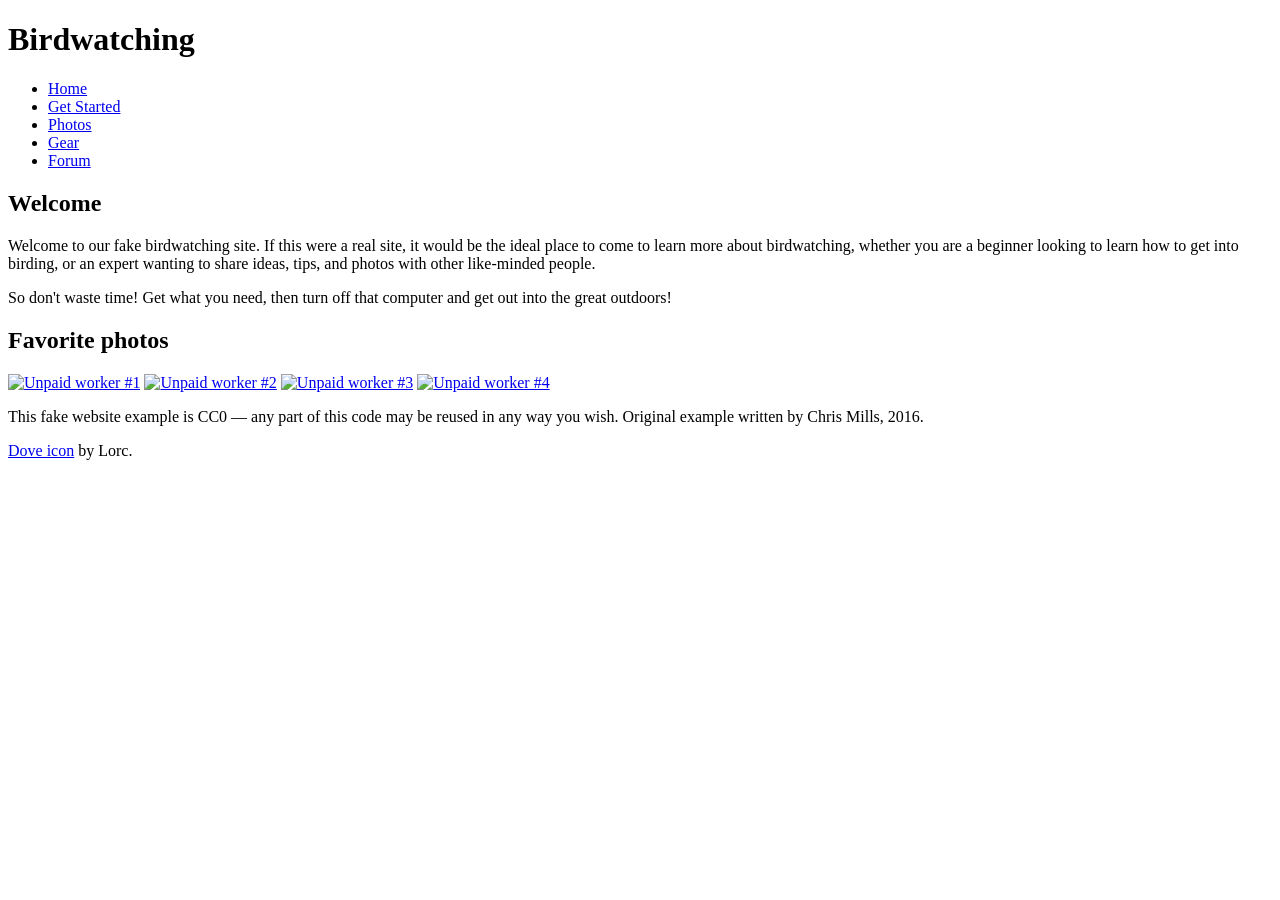
==== index.html @ 157a979b "bird website" ====
<!doctype html>
<html lang="en">
  <head>
    <meta charset="utf-8" />
    <title>Birdwatching</title>
    <link
      href="https://fonts.googleapis.com/css?family=Roboto+Condensed:300%7CCinzel+Decorative:700"
      rel="stylesheet" />
  </head>

  <body>
    <header>
    <h1><img src="dove.png" alt="" />Birdwatching</h1>
    
        <nav>
            <ul>
                <li><a href="#">Home</a></li>
                <li><a href="#">Get Started</a></li>
                <li><a href="#">Photos</a></li>
                <li><a href="#">Gear</a></li>
                <li><a href="#">Forum</a></li>
            </ul>
        </nav>
    </header>

    <main>
        <article>
            <h2>Welcome</h2>

            <p>
            Welcome to our fake birdwatching site. If this were a real site, it
            would be the ideal place to come to learn more about birdwatching,
            whether you are a beginner looking to learn how to get into birding, or
            an expert wanting to share ideas, tips, and photos with other
            like-minded people.
            </p>

            <p>
            So don't waste time! Get what you need, then turn off that computer and
            get out into the great outdoors!
            </p>
        </article>

        <aside>
            <h2>Favorite photos</h2>

            <a href="favorite-bird-1.jpg"><img src="favorite-bird-1_th.jpg" alt="Unpaid worker #1" /></a>
            <a href="favorite-bird-2.jpg"><img src="favorite-bird-2_th.jpg" alt="Unpaid worker #2" /></a>
            <a href="favorite-bird-3.jpg"><img src="favorite-bird-3_th.jpg" alt="Unpaid worker #3" /></a>
            <a href="favorite-bird-4.jpg"><img src="favorite-bird-4_th.jpg" alt="Unpaid worker #4" /></a>
        </aside>
    </main>

    <footer>
        <p>
        This fake website example is CC0 — any part of this code may be reused
        in any way you wish. Original example written by Chris Mills, 2016.
        </p>

        <p>
        <a href="http://game-icons.net/lorc/originals/dove.html">Dove icon</a>
        by Lorc.
        </p>
    </footer>
  </body>
</html>
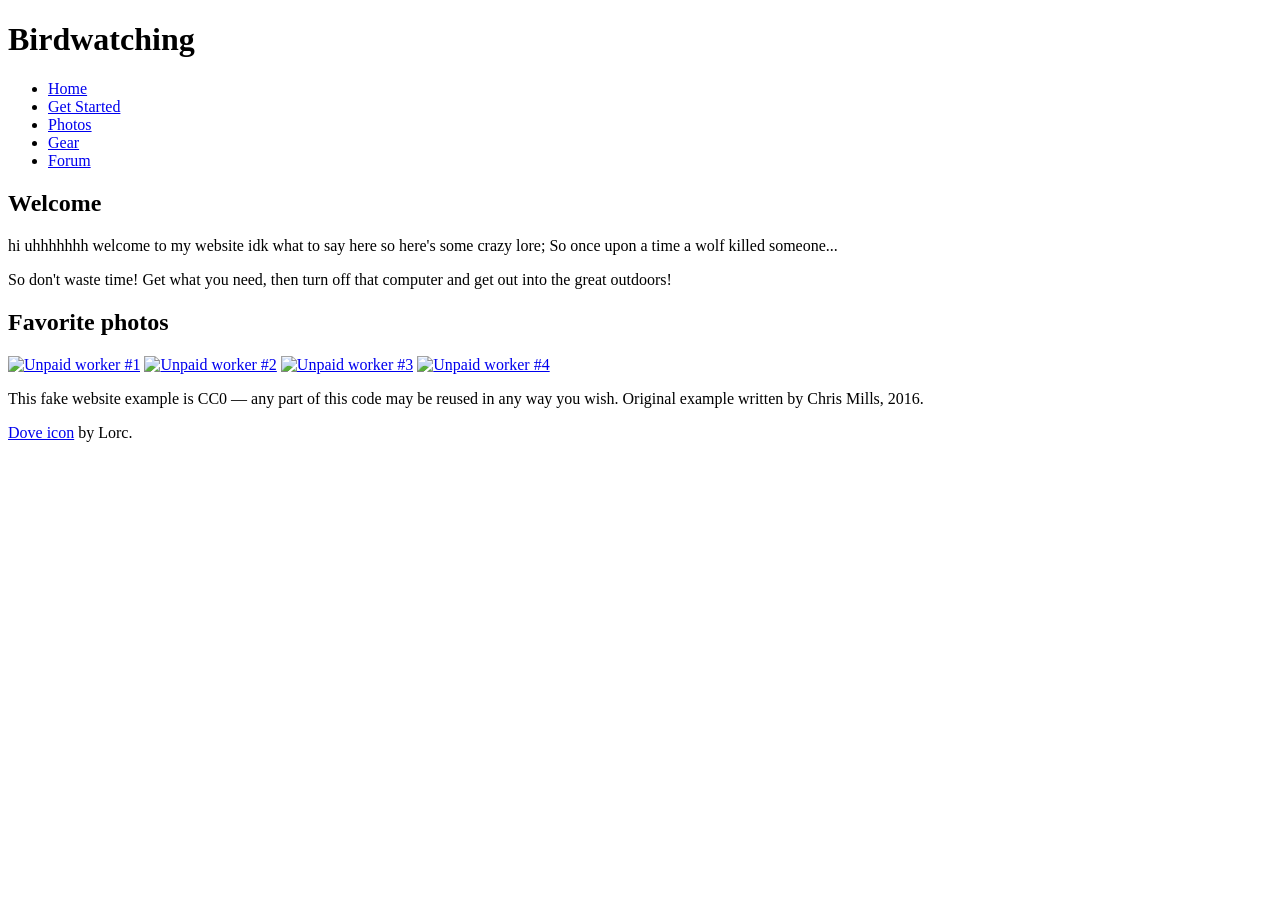
==== commit 3f8d156c: "changed smt" ====
--- a/index.html
+++ b/index.html
@@ -28,11 +28,7 @@
             <h2>Welcome</h2>
 
             <p>
-            Welcome to our fake birdwatching site. If this were a real site, it
-            would be the ideal place to come to learn more about birdwatching,
-            whether you are a beginner looking to learn how to get into birding, or
-            an expert wanting to share ideas, tips, and photos with other
-            like-minded people.
+            hi uhhhhhhh welcome to my website idk what to say here so here's some crazy lore; So once upon a time a wolf killed someone... 
             </p>
 
             <p>
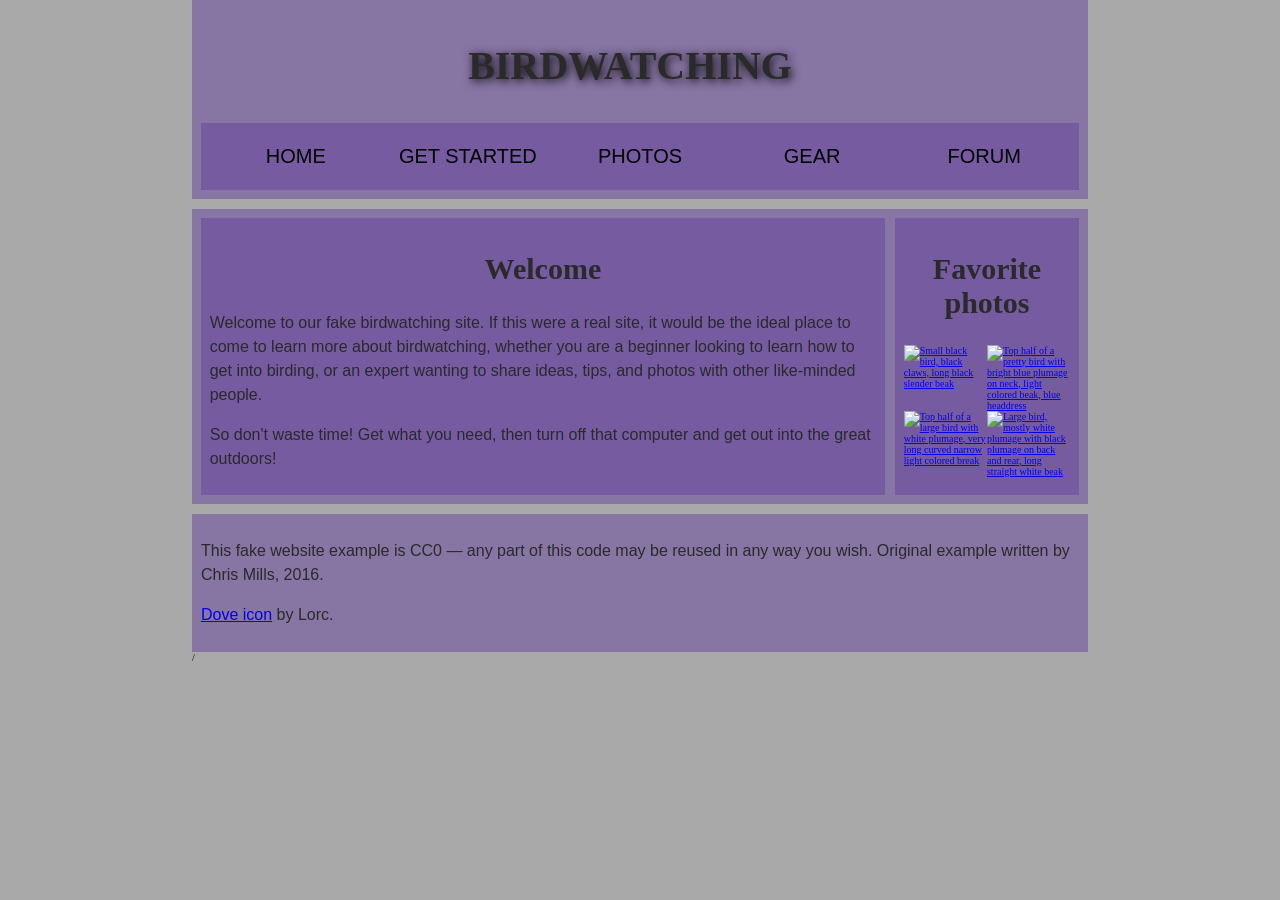
==== commit 32d4a0c6: "h" ====
--- a/index.html
+++ b/index.html
@@ -6,57 +6,87 @@
     <link
       href="https://fonts.googleapis.com/css?family=Roboto+Condensed:300%7CCinzel+Decorative:700"
       rel="stylesheet" />
+    <link href="style.css" rel="stylesheet" />
   </head>
 
   <body>
     <header>
-    <h1><img src="dove.png" alt="" />Birdwatching</h1>
-    
-        <nav>
-            <ul>
-                <li><a href="#">Home</a></li>
-                <li><a href="#">Get Started</a></li>
-                <li><a href="#">Photos</a></li>
-                <li><a href="#">Gear</a></li>
-                <li><a href="#">Forum</a></li>
-            </ul>
-        </nav>
+      <h1>
+        Birdwatching
+        <img
+          src="https://mdn.github.io/shared-assets/images/examples/learn/birds/dove.png"
+          alt="" />
+      </h1>
+
+      <nav>
+        <ul>
+          <li><a href="#">Home</a></li>
+          <li><a href="#">Get started</a></li>
+          <li><a href="#">Photos</a></li>
+          <li><a href="#">Gear</a></li>
+          <li><a href="#">Forum</a></li>
+        </ul>
+      </nav>
     </header>
 
     <main>
-        <article>
-            <h2>Welcome</h2>
+      <article>
+        <h2>Welcome</h2>
 
-            <p>
-            hi uhhhhhhh welcome to my website idk what to say here so here's some crazy lore; So once upon a time a wolf killed someone... 
-            </p>
+        <p>
+          Welcome to our fake birdwatching site. If this were a real site, it
+          would be the ideal place to come to learn more about birdwatching,
+          whether you are a beginner looking to learn how to get into birding,
+          or an expert wanting to share ideas, tips, and photos with other
+          like-minded people.
+        </p>
 
-            <p>
-            So don't waste time! Get what you need, then turn off that computer and
-            get out into the great outdoors!
-            </p>
-        </article>
+        <p>
+          So don't waste time! Get what you need, then turn off that computer
+          and get out into the great outdoors!
+        </p>
+      </article>
 
-        <aside>
-            <h2>Favorite photos</h2>
+      <aside>
+        <h2>Favorite photos</h2>
 
-            <a href="favorite-bird-1.jpg"><img src="favorite-bird-1_th.jpg" alt="Unpaid worker #1" /></a>
-            <a href="favorite-bird-2.jpg"><img src="favorite-bird-2_th.jpg" alt="Unpaid worker #2" /></a>
-            <a href="favorite-bird-3.jpg"><img src="favorite-bird-3_th.jpg" alt="Unpaid worker #3" /></a>
-            <a href="favorite-bird-4.jpg"><img src="favorite-bird-4_th.jpg" alt="Unpaid worker #4" /></a>
-        </aside>
+        <a
+          href="https://mdn.github.io/shared-assets/images/examples/learn/birds/favorite-bird-1.jpg">
+          <img
+            src="https://mdn.github.io/shared-assets/images/examples/learn/birds/favorite-bird-1_th.jpg"
+            alt="Small black bird, black claws, long black slender beak" />
+        </a>
+        <a
+          href="https://mdn.github.io/shared-assets/images/examples/learn/birds/favorite-bird-2.jpg">
+          <img
+            src="https://mdn.github.io/shared-assets/images/examples/learn/birds/favorite-bird-2_th.jpg"
+            alt="Top half of a pretty bird with bright blue plumage on neck, light colored beak, blue headdress" />
+        </a>
+        <a
+          href="https://mdn.github.io/shared-assets/images/examples/learn/birds/favorite-bird-3.jpg">
+          <img
+            src="https://mdn.github.io/shared-assets/images/examples/learn/birds/favorite-bird-3_th.jpg"
+            alt="Top half of a large bird with white plumage, very long curved narrow light colored break" />
+        </a>
+        <a
+          href="https://mdn.github.io/shared-assets/images/examples/learn/birds/favorite-bird-4.jpg">
+          <img
+            src="https://mdn.github.io/shared-assets/images/examples/learn/birds/favorite-bird-4_th.jpg"
+            alt="Large bird, mostly white plumage with black plumage on back and rear, long straight white beak" />
+        </a>
+      </aside>
     </main>
 
     <footer>
-        <p>
+      <p>
         This fake website example is CC0 — any part of this code may be reused
         in any way you wish. Original example written by Chris Mills, 2016.
-        </p>
+      </p>
 
-        <p>
+      <p>
         <a href="http://game-icons.net/lorc/originals/dove.html">Dove icon</a>
         by Lorc.
-        </p>
+      </p>
     </footer>
   </body>
-</html>+</html>/
--- a/style.css
+++ b/style.css
@@ -0,0 +1,128 @@
+/* || General setup */
+
+body {
+  margin: 0;
+}
+
+html {
+  font-size: 10px;
+  background-color: darkgrey;
+}
+
+body {
+  width: 70%;
+  min-width: 800px;
+  margin: 0 auto;
+}
+
+/* || typography */
+
+h1,
+h2 {
+  font-family: "Cinzel Decorative", cursive;
+  color: #2a2a2a;
+}
+
+p,
+li {
+  font-family: "Roboto Condensed", sans-serif;
+  color: #2a2a2a;
+}
+
+h1 {
+  font-size: 4rem;
+  text-align: center;
+  text-shadow: 2px 2px 10px black;
+}
+
+h2 {
+  font-size: 3rem;
+  text-align: center;
+}
+
+p,
+li {
+  font-size: 1.6rem;
+  line-height: 1.5;
+}
+
+/* || header layout */
+
+header {
+  margin-bottom: 10px;
+}
+
+main,
+header,
+nav,
+article,
+aside,
+footer,
+section {
+  background-color: #6642a080;
+  padding: 1%;
+}
+
+h1 {
+  text-transform: uppercase;
+  display: flex;
+  align-items: center;
+  justify-content: center;
+  gap: 20px;
+}
+
+header img {
+  height: 60px;
+}
+
+nav ul {
+  padding: 0;
+  list-style-type: none;
+  display: flex;
+}
+
+nav li {
+  text-align: center;
+  flex: 1;
+}
+
+nav a {
+  font-size: 2rem;
+  text-transform: uppercase;
+  text-decoration: none;
+  color: black;
+}
+
+nav a:hover,
+nav a:focus {
+  color: red;
+}
+
+/* || main layout */
+
+main {
+  display: flex;
+  gap: 10px;
+}
+
+article {
+  flex: 4;
+}
+
+aside {
+  flex: 1;
+}
+
+aside a {
+  display: block;
+  float: left;
+  width: 50%;
+}
+
+aside img {
+  max-width: 100%;
+}
+
+footer {
+  margin-top: 10px;
+}
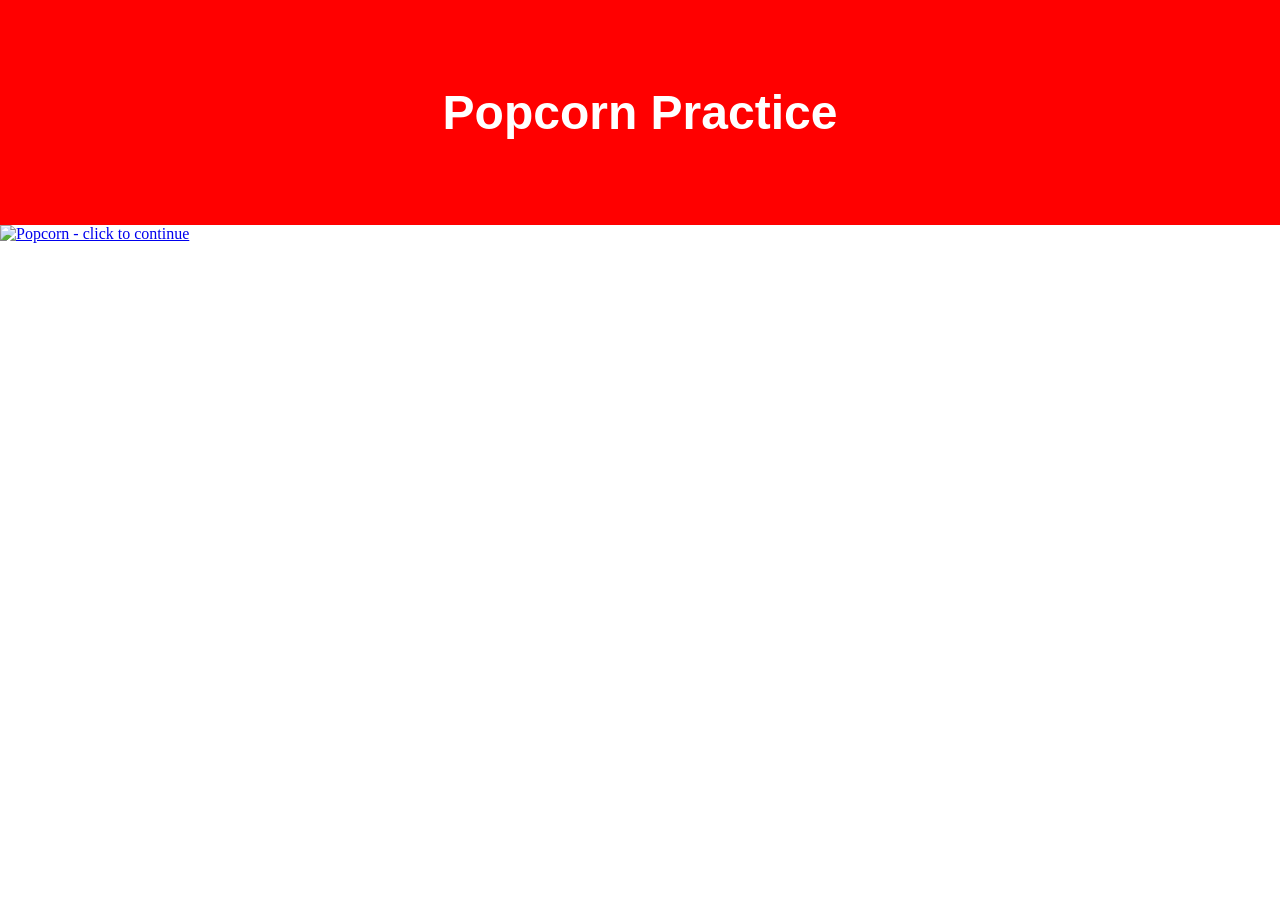
==== commit 02474d86: "NEW THING" ====
--- a/index.html
+++ b/index.html
@@ -2,91 +2,21 @@
 <html lang="en">
   <head>
     <meta charset="utf-8" />
-    <title>Birdwatching</title>
-    <link
-      href="https://fonts.googleapis.com/css?family=Roboto+Condensed:300%7CCinzel+Decorative:700"
-      rel="stylesheet" />
+    <title>Popcorn Practice</title>
     <link href="style.css" rel="stylesheet" />
   </head>
 
   <body>
     <header>
-      <h1>
-        Birdwatching
-        <img
-          src="https://mdn.github.io/shared-assets/images/examples/learn/birds/dove.png"
-          alt="" />
-      </h1>
-
-      <nav>
-        <ul>
-          <li><a href="#">Home</a></li>
-          <li><a href="#">Get started</a></li>
-          <li><a href="#">Photos</a></li>
-          <li><a href="#">Gear</a></li>
-          <li><a href="#">Forum</a></li>
-        </ul>
-      </nav>
+      <h1>Popcorn Practice</h1>
     </header>
 
     <main>
-      <article>
-        <h2>Welcome</h2>
-
-        <p>
-          Welcome to our fake birdwatching site. If this were a real site, it
-          would be the ideal place to come to learn more about birdwatching,
-          whether you are a beginner looking to learn how to get into birding,
-          or an expert wanting to share ideas, tips, and photos with other
-          like-minded people.
-        </p>
-
-        <p>
-          So don't waste time! Get what you need, then turn off that computer
-          and get out into the great outdoors!
-        </p>
-      </article>
-
-      <aside>
-        <h2>Favorite photos</h2>
-
-        <a
-          href="https://mdn.github.io/shared-assets/images/examples/learn/birds/favorite-bird-1.jpg">
-          <img
-            src="https://mdn.github.io/shared-assets/images/examples/learn/birds/favorite-bird-1_th.jpg"
-            alt="Small black bird, black claws, long black slender beak" />
-        </a>
-        <a
-          href="https://mdn.github.io/shared-assets/images/examples/learn/birds/favorite-bird-2.jpg">
-          <img
-            src="https://mdn.github.io/shared-assets/images/examples/learn/birds/favorite-bird-2_th.jpg"
-            alt="Top half of a pretty bird with bright blue plumage on neck, light colored beak, blue headdress" />
-        </a>
-        <a
-          href="https://mdn.github.io/shared-assets/images/examples/learn/birds/favorite-bird-3.jpg">
-          <img
-            src="https://mdn.github.io/shared-assets/images/examples/learn/birds/favorite-bird-3_th.jpg"
-            alt="Top half of a large bird with white plumage, very long curved narrow light colored break" />
-        </a>
-        <a
-          href="https://mdn.github.io/shared-assets/images/examples/learn/birds/favorite-bird-4.jpg">
-          <img
-            src="https://mdn.github.io/shared-assets/images/examples/learn/birds/favorite-bird-4_th.jpg"
-            alt="Large bird, mostly white plumage with black plumage on back and rear, long straight white beak" />
-        </a>
-      </aside>
+      <a href="page2.html">
+        <img
+          src="https://assets.pikiran-rakyat.com/crop/0x0:0x0/1200x675/photo/2024/09/26/4052876701.jpg"
+          alt="Popcorn - click to continue" />
+      </a>
     </main>
-
-    <footer>
-      <p>
-        This fake website example is CC0 — any part of this code may be reused
-        in any way you wish. Original example written by Chris Mills, 2016.
-      </p>
-
-      <p>
-        <a href="http://game-icons.net/lorc/originals/dove.html">Dove icon</a>
-        by Lorc.
-      </p>
-    </footer>
   </body>
-</html>/+</html>
--- a/style.css
+++ b/style.css
@@ -1,128 +1,155 @@
-/* || General setup */
+/* || general setup */
 
+html,
 body {
   margin: 0;
-}
-
-html {
-  font-size: 10px;
-  background-color: darkgrey;
+  height: 100%;
 }
 
 body {
-  width: 70%;
-  min-width: 800px;
-  margin: 0 auto;
+  display: flex;
+  flex-direction: column;
 }
 
-/* || typography */
+/* || title (1/4 of the page) */
 
-h1,
-h2 {
-  font-family: "Cinzel Decorative", cursive;
-  color: #2a2a2a;
-}
-
-p,
-li {
-  font-family: "Roboto Condensed", sans-serif;
-  color: #2a2a2a;
+header {
+  flex: 1;
+  display: flex;
+  align-items: center;
+  justify-content: center;
+  background-color: red;
 }
 
 h1 {
-  font-size: 4rem;
-  text-align: center;
-  text-shadow: 2px 2px 10px black;
-}
-
-h2 {
+  margin: 0;
+  color: white;
+  font-family: sans-serif;
   font-size: 3rem;
   text-align: center;
 }
 
-p,
-li {
-  font-size: 1.6rem;
-  line-height: 1.5;
+/* || image (3/4 of the page, clickable) */
+
+main {
+  flex: 3;
 }
 
-/* || header layout */
-
-header {
-  margin-bottom: 10px;
+main a {
+  display: block;
+  width: 100%;
+  height: 100%;
 }
 
-main,
-header,
-nav,
-article,
-aside,
-footer,
-section {
-  background-color: #6642a080;
-  padding: 1%;
+main img {
+  display: block;
+  width: 100%;
+  height: 100%;
+  object-fit: cover;
 }
 
-h1 {
+/* || page 2: smaller title box */
+
+header.compact {
+  flex: 0 0 auto;
+  padding: 1rem;
+}
+
+header.compact h1 {
+  font-size: 1.8rem;
+}
+
+/* || page 2: button row + dropdowns */
+
+.controls {
+  background-color: gold;
+}
+
+.controls > ul {
+  display: flex;
+  width: 100%;
+  margin: 0;
+  padding: 0;
+  list-style: none;
+}
+
+.controls .dropdown {
+  position: relative;
+  flex: 1;
+}
+
+.controls button {
+  width: 100%;
+  padding: 1rem;
+  border: none;
+  border-right: 1px solid #b8860b;
+  background-color: gold;
+  color: #2a2a2a;
+  font-family: sans-serif;
+  font-size: 1.2rem;
   text-transform: uppercase;
+  cursor: pointer;
+}
+
+.controls .dropdown:last-child button {
+  border-right: none;
+}
+
+.controls button:hover,
+.controls button:focus,
+.controls .dropdown:focus-within button {
+  background-color: #e6c200;
+}
+
+.dropdown-menu {
+  position: absolute;
+  top: 100%;
+  left: 0;
+  z-index: 1;
+  display: none;
+  width: 100%;
+  margin: 0;
+  padding: 0;
+  list-style: none;
+  background-color: #666;
+}
+
+.dropdown:hover .dropdown-menu,
+.dropdown:focus-within .dropdown-menu {
+  display: block;
+}
+
+.dropdown-menu button {
+  display: block;
+  width: 100%;
+  padding: 0.75rem 1rem;
+  border: none;
+  background-color: transparent;
+  color: white;
+  font-family: sans-serif;
+  font-size: 1rem;
+  text-align: left;
+  text-transform: none;
+  cursor: pointer;
+}
+
+.dropdown-menu button:hover,
+.dropdown-menu button:focus {
+  background-color: #888;
+}
+
+/* || page 2: game board */
+
+.game-board {
+  flex: 1;
   display: flex;
   align-items: center;
   justify-content: center;
-  gap: 20px;
+  font-family: sans-serif;
+  color: #2a2a2a;
 }
 
-header img {
-  height: 60px;
-}
-
-nav ul {
-  padding: 0;
-  list-style-type: none;
-  display: flex;
-}
-
-nav li {
-  text-align: center;
-  flex: 1;
-}
-
-nav a {
-  font-size: 2rem;
-  text-transform: uppercase;
-  text-decoration: none;
-  color: black;
-}
-
-nav a:hover,
-nav a:focus {
-  color: red;
-}
-
-/* || main layout */
-
-main {
-  display: flex;
-  gap: 10px;
-}
-
-article {
-  flex: 4;
-}
-
-aside {
-  flex: 1;
-}
-
-aside a {
-  display: block;
-  float: left;
-  width: 50%;
-}
-
-aside img {
-  max-width: 100%;
-}
-
-footer {
-  margin-top: 10px;
+.game-board img {
+  max-width: 90%;
+  max-height: 90%;
 }
